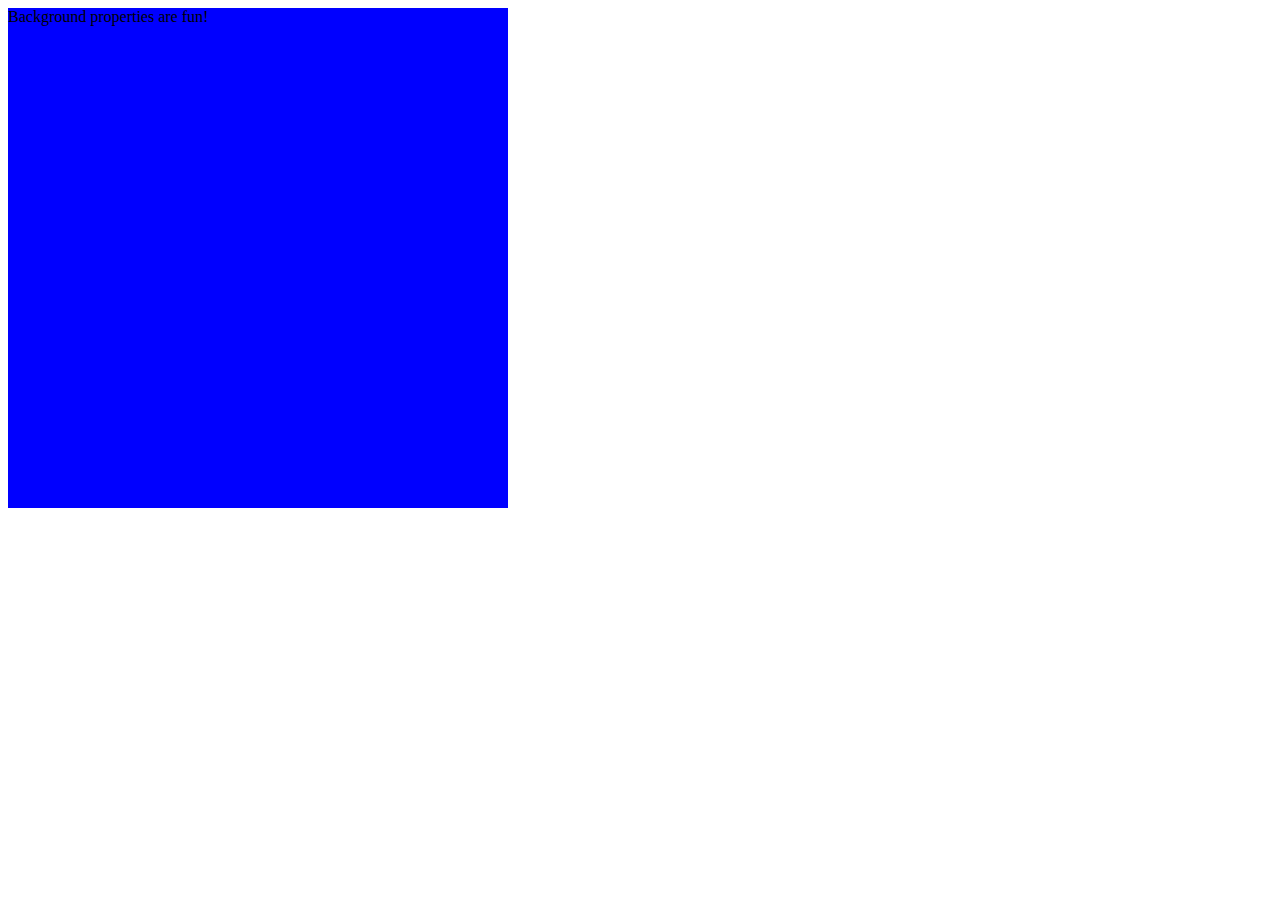
==== module2-solution/index.html @ 839f1e6e "Create index.html" ====
<!DOCTYPE html>
<html>
<head>
<meta charset="utf-8">
<title>Background</title>
<style>
#bg {
  width: 500px;
  height: 500px;
  background: url('yaakov.png') no-repeat top center;
  background-color: blue;
}


</style>
</head>
<body>
<div id="bg">Background properties are fun!</div>
</body>
</html>
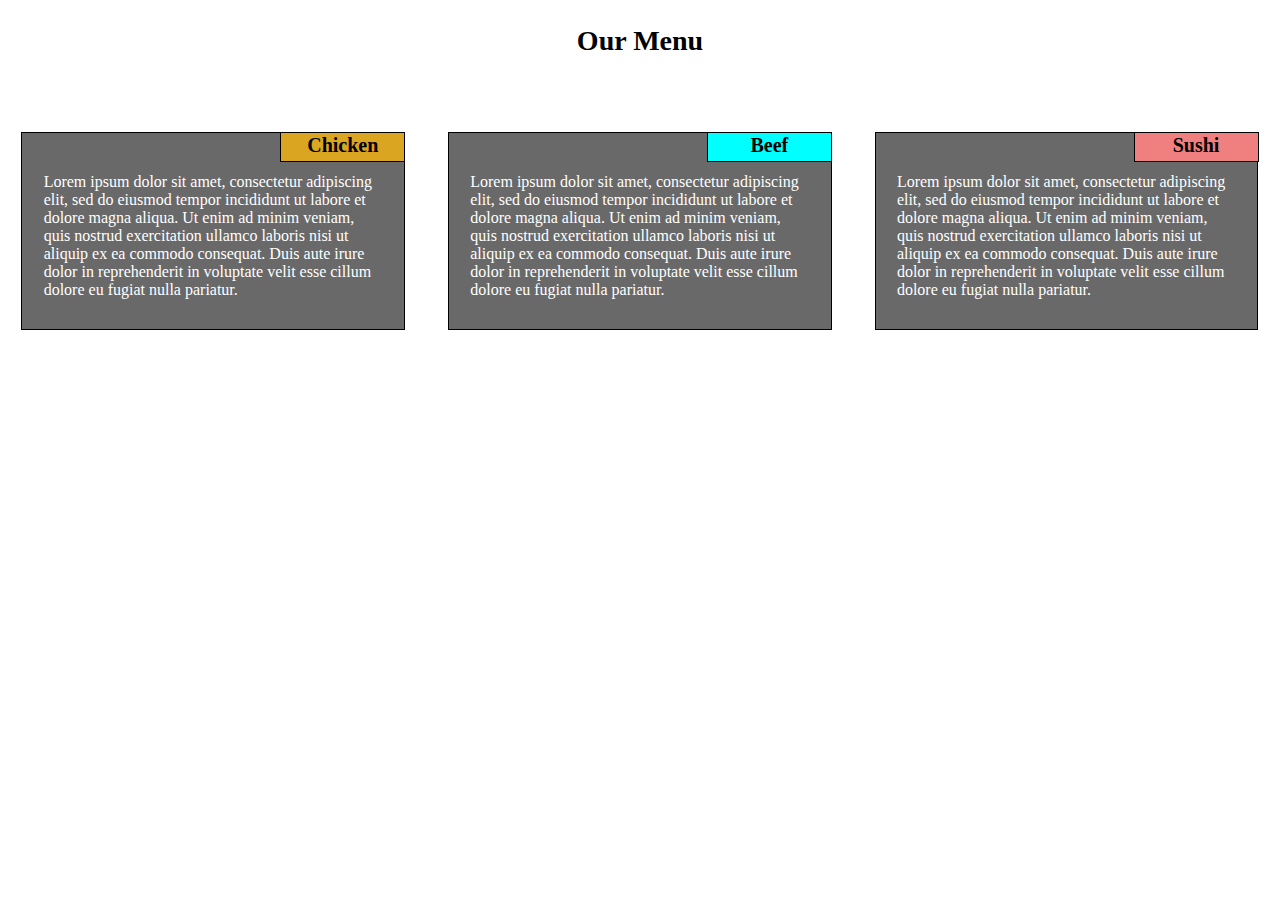
==== commit d6069cf1: "rename" ====
--- a/module2-solution/index.html
+++ b/module2-solution/index.html
@@ -2,19 +2,16 @@
 <html>
 <head>
 <meta charset="utf-8">
-<title>Background</title>
-<style>
-#bg {
-  width: 500px;
-  height: 500px;
-  background: url('yaakov.png') no-repeat top center;
-  background-color: blue;
-}
-
-
-</style>
+<title>module2-solution</title>
+<link rel="stylesheet" href="css/styles.css">
 </head>
 <body>
-<div id="bg">Background properties are fun!</div>
+	<h1>Our Menu</h1>
+	
+	<div class="row">
+  		<div class="col-lg-4 col-md-6 col-sm-12"><section class="box1">Chicken</section><p>Lorem ipsum dolor sit amet, consectetur adipiscing elit, sed do eiusmod tempor incididunt ut labore et dolore magna aliqua. Ut enim ad minim veniam, quis nostrud exercitation ullamco laboris nisi ut aliquip ex ea commodo consequat. Duis aute irure dolor in reprehenderit in voluptate velit esse cillum dolore eu fugiat nulla pariatur.</p></div>
+  		<div class="col-lg-4 col-md-6 col-sm-12"><section class="box2">Beef</section><p>Lorem ipsum dolor sit amet, consectetur adipiscing elit, sed do eiusmod tempor incididunt ut labore et dolore magna aliqua. Ut enim ad minim veniam, quis nostrud exercitation ullamco laboris nisi ut aliquip ex ea commodo consequat. Duis aute irure dolor in reprehenderit in voluptate velit esse cillum dolore eu fugiat nulla pariatur.</p></div>
+  		<div class="col-lg-4 col-md-12 col-sm-12"><section class="box3 moveit">Sushi</section><p class="bigger">Lorem ipsum dolor sit amet, consectetur adipiscing elit, sed do eiusmod tempor incididunt ut labore et dolore magna aliqua. Ut enim ad minim veniam, quis nostrud exercitation ullamco laboris nisi ut aliquip ex ea commodo consequat. Duis aute irure dolor in reprehenderit in voluptate velit esse cillum dolore eu fugiat nulla pariatur.</p></div>
+	</div>
 </body>
 </html>
--- a/module2-solution/css/styles.css
+++ b/module2-solution/css/styles.css
@@ -0,0 +1,195 @@
+/********** Base styles **********/
+* {
+  box-sizing: border-box;
+  margin: 0;
+}
+h1 {
+  font-family: Verdana;
+  font-size: 175%;
+  text-align: center;
+  margin-bottom: 75px;
+  margin-top: 25px;
+}
+div {
+  height: 100%;
+}
+
+p {
+  background-color: #696969;
+  border: 1px solid black;
+  width: 90%;
+  height: 100%;
+  margin-top: ;
+  margin-right: auto;
+  margin-bottom: 5%;
+  margin-left: auto;
+  margin-top: 0;
+  font-family: Verdana;
+  font-size: 100%;
+  text-align: left;
+  color: white;
+  padding: 40px 5% 30px 5%;
+}
+section {
+  width: 125px;
+  height: 30px;
+  font-family: Verdana;
+  font-size: 125%;
+  font-weight: bold;
+  color: black;
+  text-align: center;
+  float: right;
+  margin-right: 5%;
+  padding: 1px;
+
+}
+.box1{
+  background-color: #DAA520;
+  border: 1px solid black;
+}
+.box2{
+  background-color: #00FFFF;
+  border: 1px solid black;
+}
+.box3 {
+  background-color: #F08080;
+  border: 1px solid black;
+}
+/* Simple Responsive Framework. */
+.row {
+  width: 100%;
+}
+
+/********** Large devices only **********/
+@media (min-width: 992px) {
+  .col-lg-1, .col-lg-2, .col-lg-3, .col-lg-4, .col-lg-5, .col-lg-6, .col-lg-7, .col-lg-8, .col-lg-9, .col-lg-10, .col-lg-11, .col-lg-12 {
+    float: left;
+  }
+  .col-lg-1 {
+    width: 8.33%;
+  }
+  .col-lg-2 {
+    width: 16.66%;
+  }
+  .col-lg-3 {
+    width: 25%;
+  }
+  .col-lg-4 {
+    width: 33.33%;
+  }
+  .col-lg-5 {
+    width: 41.66%;
+  }
+  .col-lg-6 {
+    width: 50%;
+  }
+  .col-lg-7 {
+    width: 58.33%;
+  }
+  .col-lg-8 {
+    width: 66.66%;
+  }
+  .col-lg-9 {
+    width: 74.99%;
+  }
+  .col-lg-10 {
+    width: 83.33%;
+  }
+  .col-lg-11 {
+    width: 91.66%;
+  }
+  .col-lg-12 {
+    width: 100%;
+  }
+}
+
+/********** Medium devices only **********/
+@media (min-width: 768px) and (max-width: 991px) {
+  .col-md-1, .col-md-2, .col-md-3, .col-md-4, .col-md-5, .col-md-6, .col-md-7, .col-md-8, .col-md-9, .col-md-10, .col-md-11, .col-md-12 {
+    float: left;
+  }
+  .col-md-1 {
+    width: 8.33%;
+  }
+  .col-md-2 {
+    width: 16.66%;
+  }
+  .col-md-3 {
+    width: 25%;
+  }
+  .col-md-4 {
+    width: 33.33%;
+  }
+  .col-md-5 {
+    width: 41.66%;
+  }
+  .col-md-6 {
+    width: 50%;
+  }
+  .col-md-7 {
+    width: 58.33%;
+  }
+  .col-md-8 {
+    width: 66.66%;
+  }
+  .col-md-9 {
+    width: 74.99%;
+  }
+  .col-md-10 {
+    width: 83.33%;
+  }
+  .col-md-11 {
+    width: 91.66%;
+  }
+  .col-md-12 {
+    width: 100%;
+  }
+  .bigger {
+    width: 95%;
+  }
+  .moveit {
+    margin-right: 2.5%;
+  }
+}
+/********** Small devices only **********/
+@media (max-width: 767px) {
+  .col-sm-1, .col-sm-2, .col-sm-3, .col-sm-4, .col-sm-5, .col-sm-6, .col-sm-7, .col-sm-8, .col-sm-9, .col-sm-10, .col-md-11, .col-md-12 {
+    float: left;
+  }
+  .col-sm-1 {
+    width: 8.33%;
+  }
+  .col-sm-2 {
+    width: 16.66%;
+  }
+  .col-sm-3 {
+    width: 25%;
+  }
+  .col-sm-4 {
+    width: 33.33%;
+  }
+  .col-sm-5 {
+    width: 41.66%;
+  }
+  .col-sm-6 {
+    width: 50%;
+  }
+  .col-sm-7 {
+    width: 58.33%;
+  }
+  .col-sm-8 {
+    width: 66.66%;
+  }
+  .col-sm-9 {
+    width: 74.99%;
+  }
+  .col-sm-10 {
+    width: 83.33%;
+  }
+  .col-sm-11 {
+    width: 91.66%;
+  }
+  .col-sm-12 {
+    width: 100%;
+  }
+}
